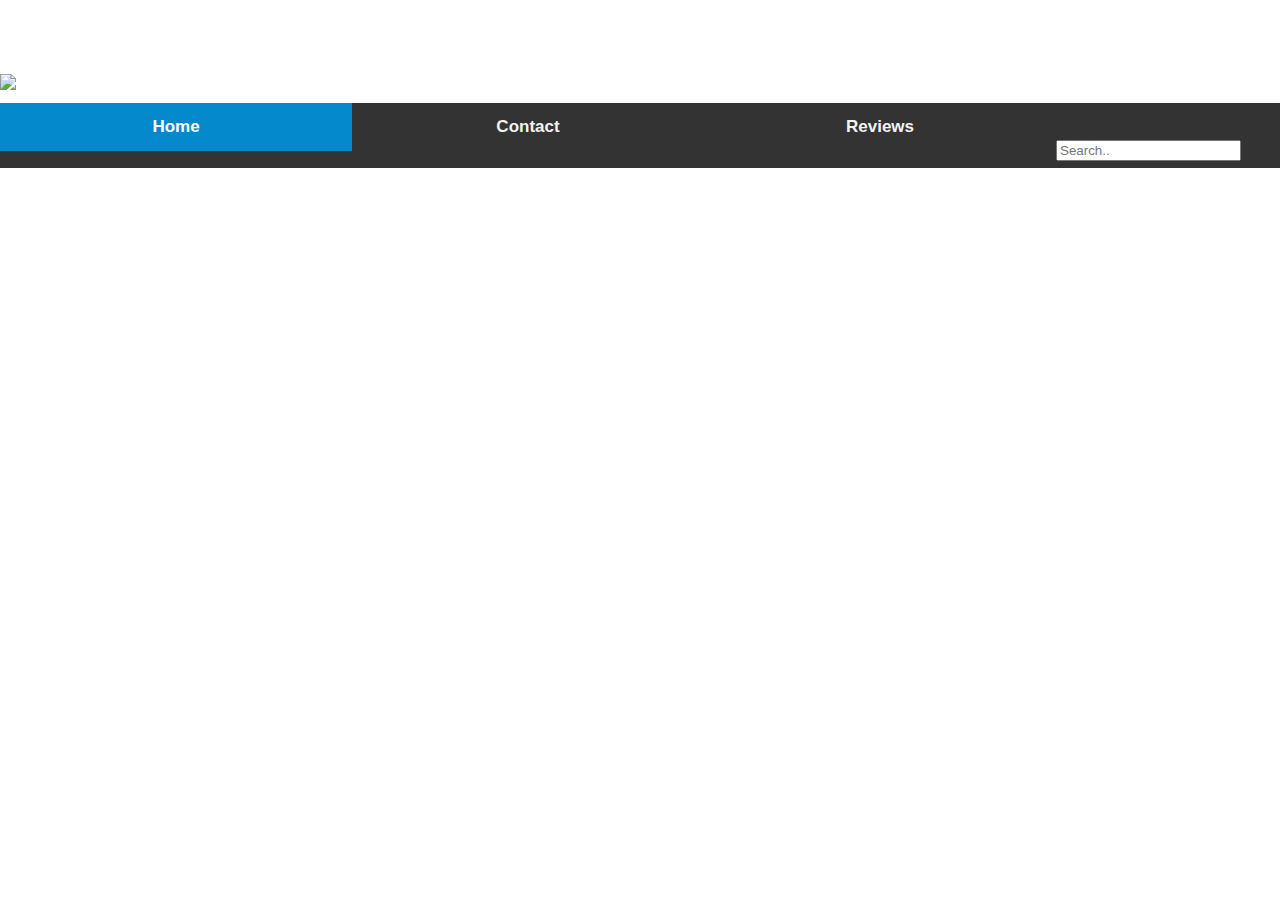
==== home.html @ 3e216559 "Add files via upload" ====
<!DOCTYPE html>
<html>
<h1><img src="Pictures/agame logo.jpg"</h1>
<head>
<meta name="viewport" content="width=device-width, initial-scale=1">
  <link rel="stylesheet" href="home.css">
</head>

</body>
<div id="navbar">
  <a class="active" href="home.html">Home</a>
  <a href="contact Us.html">Contact</a>
  <a href="reviews.html">Reviews</a>
  <input type="text" align="right"placeholder="Search..">
</div>

<div style="padding-left:16px">



</div>
<script>
window.onscroll = function() {myFunction()};

var navbar = document.getElementById("navbar");
var sticky = navbar.offsetTop;

function myFunction() {
  if (window.pageYOffset >= sticky) {
    navbar.classList.add("sticky")
  } else {
    navbar.classList.remove("sticky");
  }
}
</script>
</body>
</html>
---- home.css ----
<style>
* {box-sizing: border-box;}
body {
  margin: 0;
  font-size: 28px;
  font-family: Arial, Helvetica, sans-serif;
}

.header {
  background-color: #f1f1f1;
  padding: 30px;
  text-align: center;
  z-index:99;
}
.topnav {
  overflow: hidden;
  background-color: #e9e9e9;
}


#navbar {
  overflow: hidden;
  background-color: #333;
}

#navbar a {
  float: left;
  display: block;
  color: #f2f2f2;
  width: 25%;
  text-align: center;
  padding: 14px 16px;
  text-decoration: none;
  font-size: 17px;
}
.topnav input[type=text] {
  float: right;
  padding: 6px;
  margin-top: 8px;
  margin-right: 16px;
  border: none;
  font-size: 17px;
}

#navbar a:hover {
  background-color: #ddd;
  color: black;
}

#navbar a.active {
  background-color: #0489cc;
  color: white;
}

.content {
  padding: 16px;
}

.sticky {
  position: fixed;
  top: 0;
  width: 100%;
}

.sticky + .content {
  padding-top: 60px;
}
<!-- On small screens, set height to auto for side nav and grid -->
@media screen and (max-width: 600px) {
  .topnav a, .topnav input[type=text] {
    float: none;
    display: block;
    text-align: left;
    width: 100%;
    margin: 0;
    padding: 14px;
  }
  
  .topnav input[type=text] {
    border: 1px solid #ccc;  
  }
}
.pull-right{
	float: right;
	}
.iframestyle
{
	align:center;
}
</style>
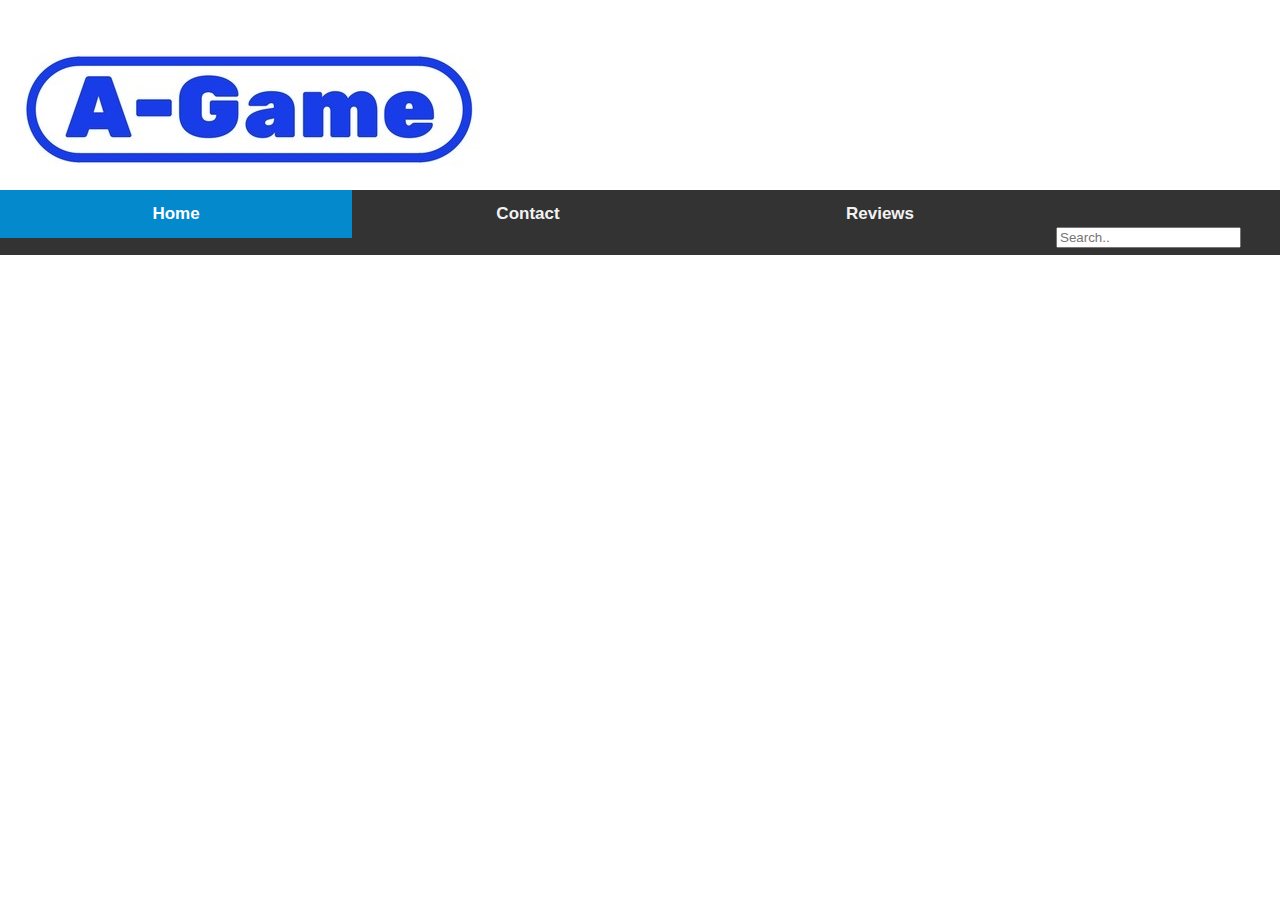
==== commit e45ecc09: "Update home.html" ====
--- a/home.html
+++ b/home.html
@@ -9,7 +9,7 @@
 </body>
 <div id="navbar">
   <a class="active" href="home.html">Home</a>
-  <a href="contact Us.html">Contact</a>
+  <a href="contactUs.html">Contact</a>
   <a href="reviews.html">Reviews</a>
   <input type="text" align="right"placeholder="Search..">
 </div>
@@ -34,4 +34,4 @@
 }
 </script>
 </body>
-</html>+</html>
